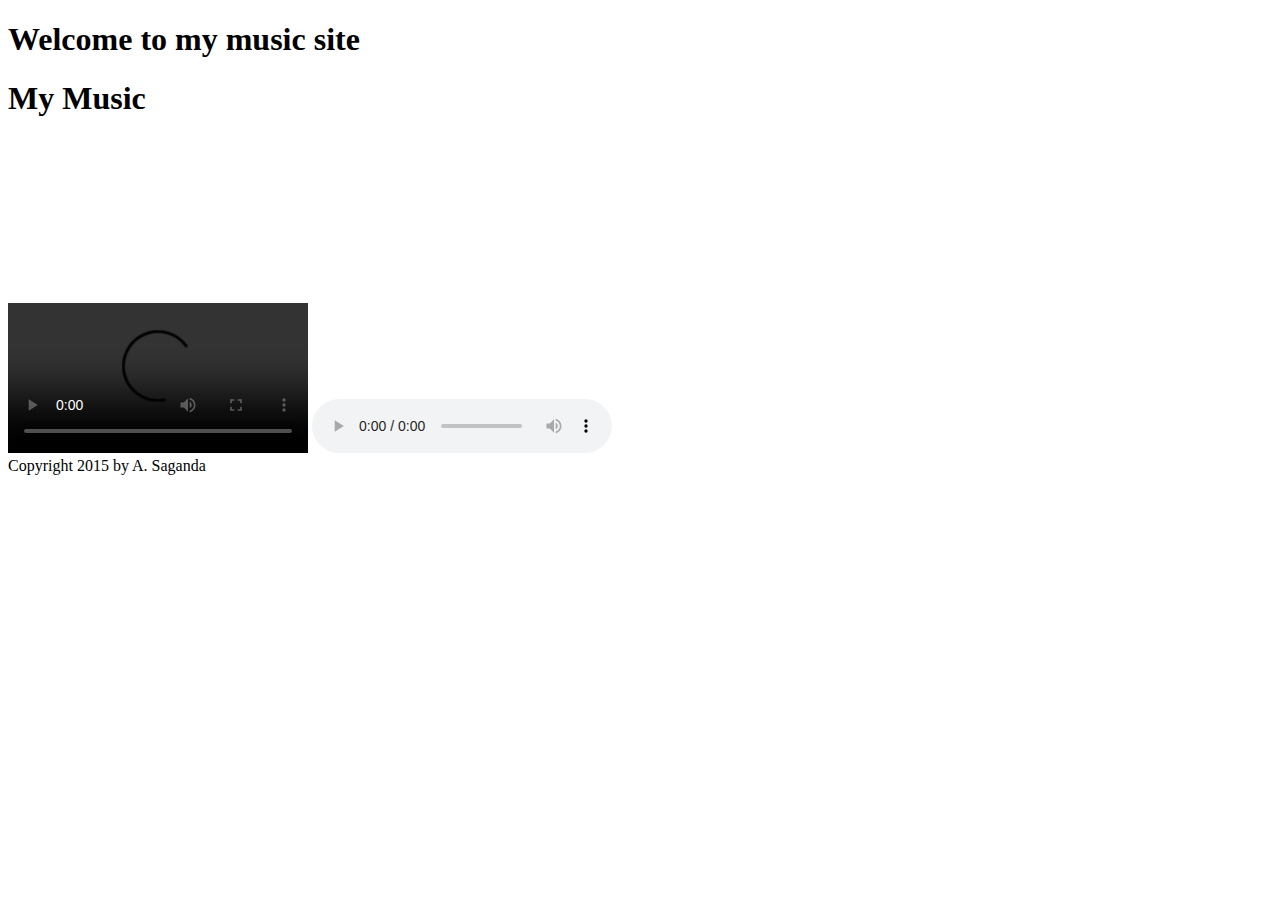
==== music.html @ ac149b44 "created new music.css file for my music.html, made it so that the links in the nav bar will open in " ====
<!DOCTYPE html>
<html>
<head>
	<title>My Music</title>
</head>
<body>

	<!-- We really only want one h1 outside of the article tag -->
	<h1> Welcome to my music site </h1>

	<article>
		<h1> My Music </h1>
		<video controls>
			<source src="small.mp4" type="video/mp4">
		</video>
		
		<audio controls>
			<source src="audio.mp3" type="audio/mp3">
		</audio>

		<iframe width="560" height="315" autoplay src="https://www.youtube.com/embed/8NPWN_nuOfE" frameborder="0" allowfullscreen>Kimmy K!</iframe>

		<footer>
			Copyright 2015 by A. Saganda
		</footer>	
	</article>


</body>
</html>
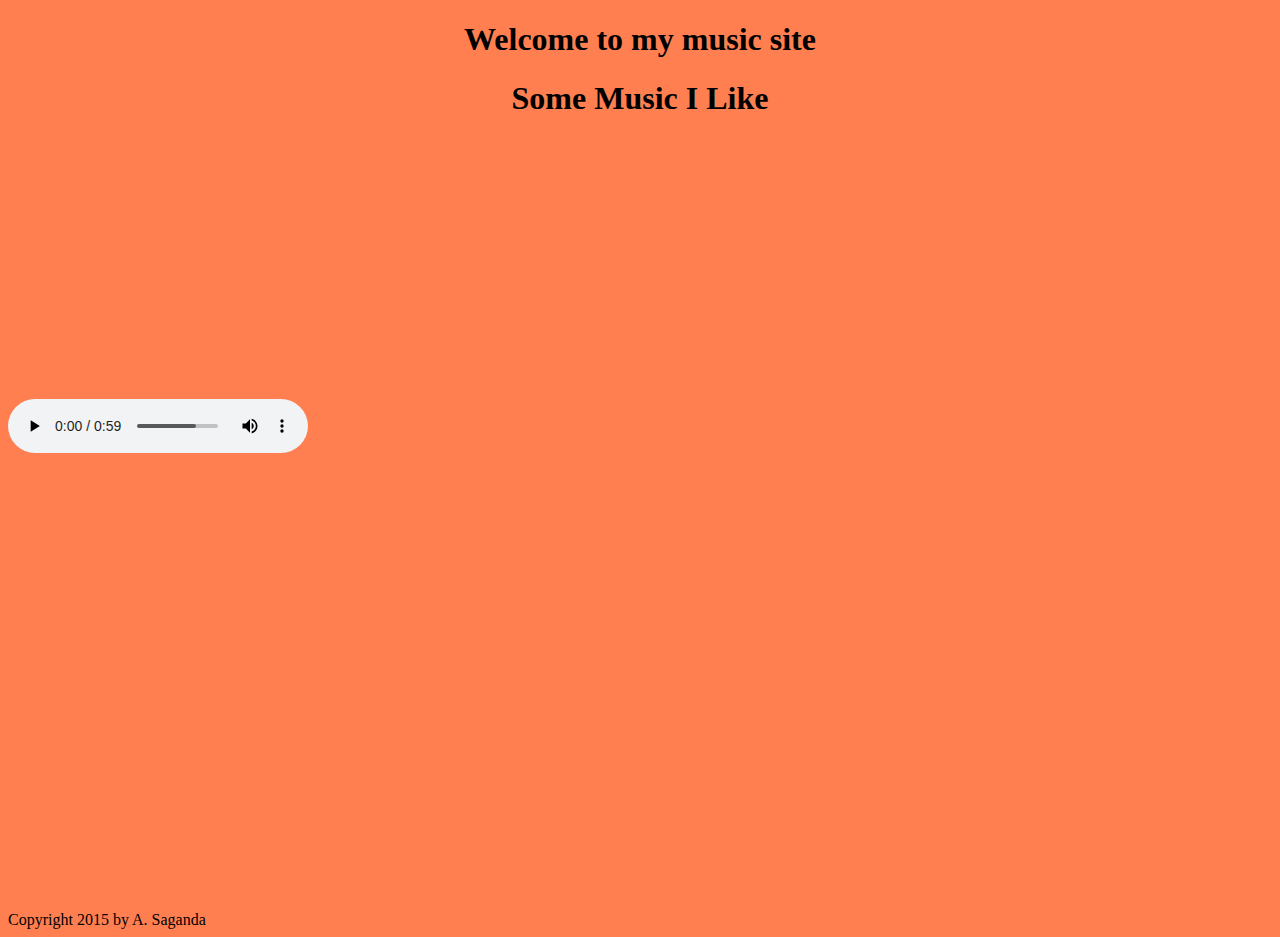
==== commit d8785364: "added video youtube embeds, changed background color to coral, centered the headings" ====
--- a/music.html
+++ b/music.html
@@ -2,6 +2,7 @@
 <html>
 <head>
 	<title>My Music</title>
+	<link rel="stylesheet" type="text/css" href="music.css">
 </head>
 <body>
 
@@ -9,16 +10,14 @@
 	<h1> Welcome to my music site </h1>
 
 	<article>
-		<h1> My Music </h1>
-		<video controls>
-			<source src="small.mp4" type="video/mp4">
-		</video>
-		
+		<h1> Some Music I Like </h1>		
 		<audio controls>
 			<source src="audio.mp3" type="audio/mp3">
 		</audio>
 
-		<iframe width="560" height="315" autoplay src="https://www.youtube.com/embed/8NPWN_nuOfE" frameborder="0" allowfullscreen>Kimmy K!</iframe>
+		<iframe width="560" height="315" src="https://www.youtube.com/embed/w98B_zsQW2w" frameborder="0" allowfullscreen></iframe>
+
+		<iframe width="100%" height="450" scrolling="no" frameborder="no" src="https://w.soundcloud.com/player/?url=https%3A//api.soundcloud.com/tracks/191453430&amp;auto_play=false&amp;hide_related=false&amp;show_comments=true&amp;show_user=true&amp;show_reposts=false&amp;visual=true"></iframe>
 
 		<footer>
 			Copyright 2015 by A. Saganda
--- a/music.css
+++ b/music.css
@@ -0,0 +1,9 @@
+html {
+	background-color: coral;
+}
+
+
+
+h1 {
+	text-align: center;
+}